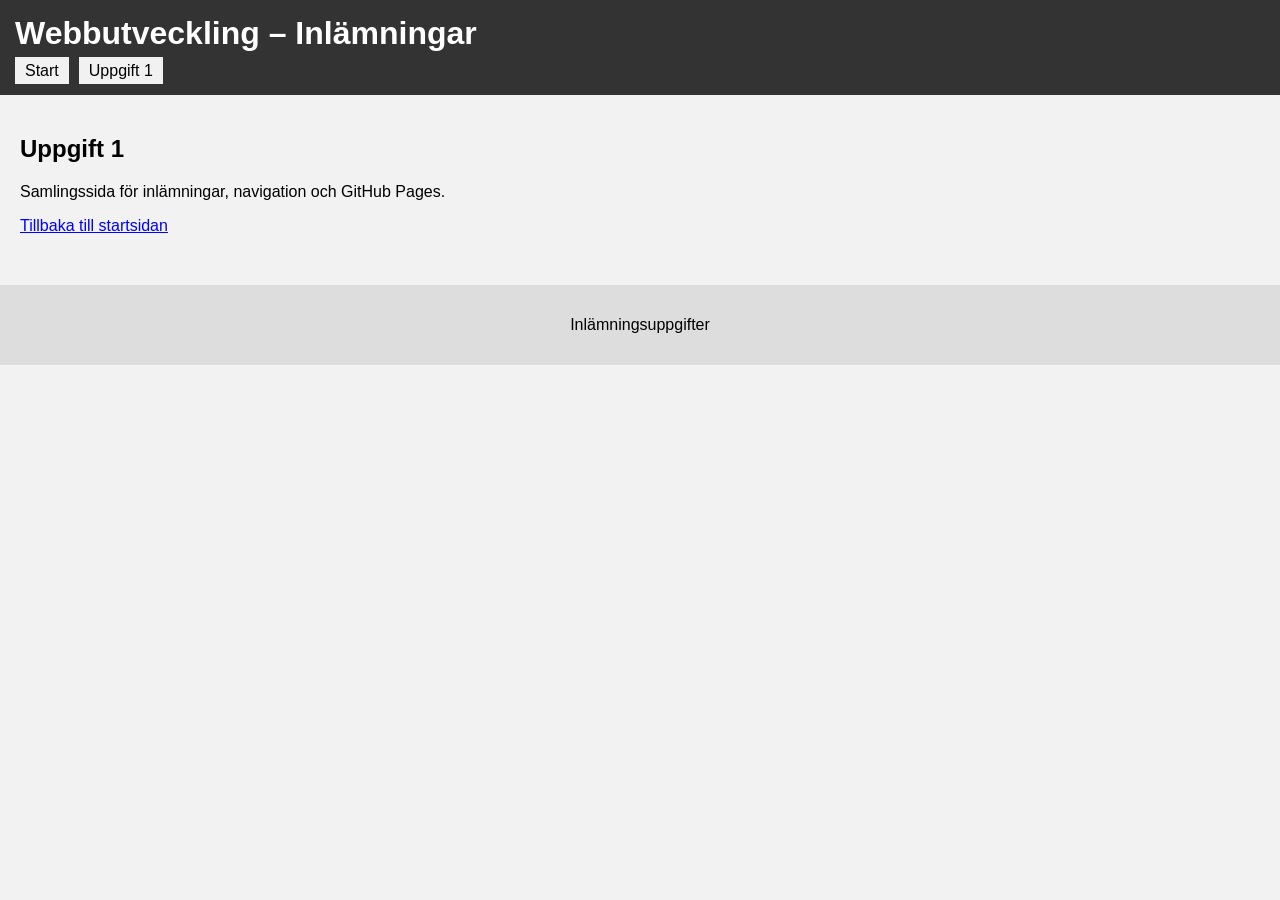
==== assignment1/index.html @ b242dffb "Inlämnningar" ====
<!DOCTYPE html>
<html lang="sv">
<head>
    <meta charset="UTF-8">

    <title>Uppgift 1</title>

    <link rel="stylesheet" href="../css/global.css">
<script src="../js/assignments.js"></script>
<script src="../js/navigation.js"></script>
<script src="assignment1.js"></script>
</head>
<body>
<header id="site-header"></header>
<main id="content"></main>

<footer id="site-footer"></footer>



</body>
</html>
---- css/global.css ----
* {
    box-sizing: border-box;
}

body {
    font-family: Arial, sans-serif;
    background-color: #f2f2f2;
    margin: 0;
}/* Header */
/* =============================== */

header {
    background-color: #333;   /* Mörk bakgrund */
    color: white;             /* Vit text */
    padding: 15px;            /* Luft runt innehållet */
}

/* Rubrik i header */
header h1 {
    margin: 0 0 10px 0;       /* Avstånd under rubriken */
}

/* =============================== */
/* Navigation */
/* =============================== */

nav ul {
    list-style: none;        /* Tar bort listpunkter */
    padding: 0;              /* Tar bort standard-padding */
    margin: 0;               /* Tar bort standard-margin */
    display: flex;           /* Gör länkarna horisontella */
    gap: 10px;               /* Mellanrum mellan länkar */
}

/* Alla länkar i navigationen */
nav a {
    color: black;              /* svart text */
    text-decoration: none;
    background-color: #f1f1f1; /* ljusgrå bakgrund */
    padding: 5px 10px;
}

/* Endast aktiv länk */
nav a.active {
    background-color: #e40d0d; /* röd bakgrund */
    color: white;              /* vit text för kontrast */
}


/* =============================== */
/* Main */
/* =============================== */

main {
    padding: 20px;           /* Luft runt innehållet */
}

/* =============================== */
/* Sektioner */
/* =============================== */

section {
    margin-bottom: 20px;     /* Avstånd mellan sektioner */
}

/* =============================== */
/* Länkar */
/* =============================== */

a {
    color: blue;             /* Standard blå länk */
}

/* =============================== */
/* Footer */
/* =============================== */

footer {
    text-align: center;      /* Centrerar texten */
    padding: 15px;           /* Luft runt texten */
    background-color: #ddd;  /* Ljusgrå bakgrund */
    margin-top: 30px;        /* Avstånd uppåt */
}
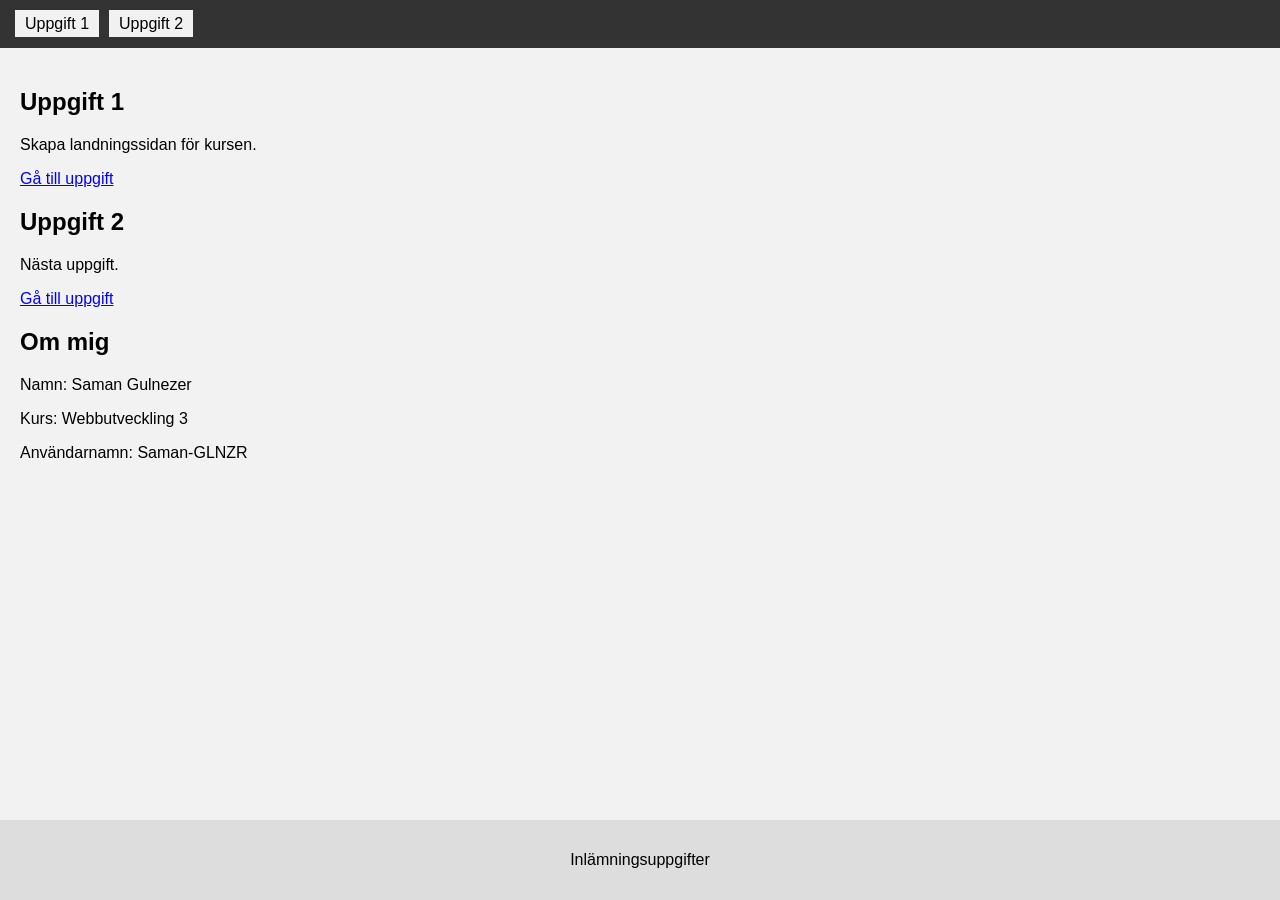
==== commit 131d4b63: "assignment2" ====
--- a/assignment1/index.html
+++ b/assignment1/index.html
@@ -6,11 +6,10 @@
     <title>Uppgift 1</title>
 
     <link rel="stylesheet" href="../css/global.css">
-<script src="../js/assignments.js"></script>
-<script src="../js/navigation.js"></script>
-<script src="assignment1.js"></script>
+<script type="module" src="../js/main.js"></script>
+
 </head>
-<body>
+<body id="assignment1">
 <header id="site-header"></header>
 <main id="content"></main>
 
--- a/css/global.css
+++ b/css/global.css
@@ -1,83 +1,62 @@
-* {
-    box-sizing: border-box;
-}
 
 body {
     font-family: Arial, sans-serif;
     background-color: #f2f2f2;
     margin: 0;
-}/* Header */
-/* =============================== */
+      min-height: 100vh;
+  display: flex;
+  flex-direction: column;
+}
+
+main {
+  flex: 1;
+}
 
 header {
-    background-color: #333;   /* Mörk bakgrund */
-    color: white;             /* Vit text */
-    padding: 15px;            /* Luft runt innehållet */
+    background-color: #333;
+    color: white;
+    padding: 15px;
 }
 
-/* Rubrik i header */
 header h1 {
-    margin: 0 0 10px 0;       /* Avstånd under rubriken */
+    margin: 0 0 10px 0;
 }
 
-/* =============================== */
-/* Navigation */
-/* =============================== */
-
 nav ul {
-    list-style: none;        /* Tar bort listpunkter */
-    padding: 0;              /* Tar bort standard-padding */
-    margin: 0;               /* Tar bort standard-margin */
-    display: flex;           /* Gör länkarna horisontella */
-    gap: 10px;               /* Mellanrum mellan länkar */
+    list-style: none;
+    padding: 0;
+    margin: 0;
+    display: flex;
+    gap: 10px;
 }
 
-/* Alla länkar i navigationen */
 nav a {
-    color: black;              /* svart text */
+    color: black;
     text-decoration: none;
-    background-color: #f1f1f1; /* ljusgrå bakgrund */
+    background-color: #f1f1f1;
     padding: 5px 10px;
 }
 
-/* Endast aktiv länk */
 nav a.active {
-    background-color: #e40d0d; /* röd bakgrund */
-    color: white;              /* vit text för kontrast */
+    background-color: #e40d0d;
+    color: white;
 }
 
-
-/* =============================== */
-/* Main */
-/* =============================== */
-
 main {
-    padding: 20px;           /* Luft runt innehållet */
+    padding: 20px;
 }
 
-/* =============================== */
-/* Sektioner */
-/* =============================== */
-
 section {
-    margin-bottom: 20px;     /* Avstånd mellan sektioner */
+    margin-bottom: 20px;
 }
 
-/* =============================== */
-/* Länkar */
-/* =============================== */
-
 a {
-    color: blue;             /* Standard blå länk */
+    color: blue;
 }
 
-/* =============================== */
-/* Footer */
-/* =============================== */
-
 footer {
-    text-align: center;      /* Centrerar texten */
-    padding: 15px;           /* Luft runt texten */
-    background-color: #ddd;  /* Ljusgrå bakgrund */
-    margin-top: 30px;        /* Avstånd uppåt */
+    text-align: center;
+    padding: 15px;
+    background-color: #ddd;
+    margin-top: 30px;
 }
